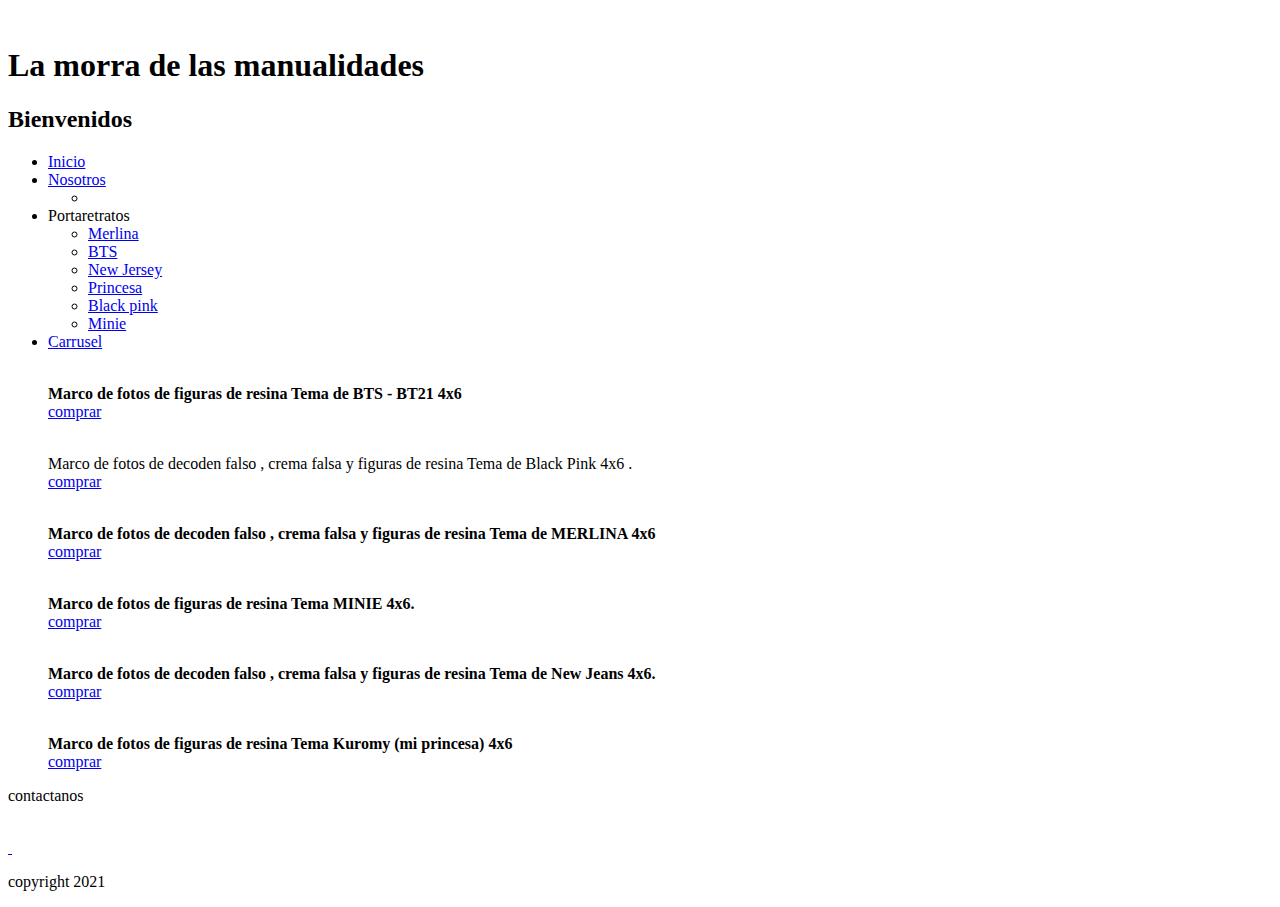
==== index.html @ e3ccd4f0 "Add files via upload" ====
<!DOCTYPE html>
<html lang="en">
    <head>
        <title>claycharmgirly 
        </title>
        <meta charset="UTF-8">
        <meta name="viewport" content="width=device-width, initial-scale=1">
      
  <link rel="stylesheet" href="css/index.css">
  <link rel="stylesheet" type="" href="css/menu.css">
  <link rel="stylesheet" href="css/footer.css">
    </head>
  

 <!--aquí comienza el body-->   
    <body>

         <!-- Encabezado -->
          <div class="contenedor-logotitulo">
                <div class="logo-contenedor">
                    <img src="fotos/flor 2.jpg" alt="" class="logo"> 
                </div>

                <div class="titulo-contenedor">
                    <h1 class="h1-clay">La morra de las manualidades</h1>
                </div>
          </div>

        <div class="bienvenida">
            <h2>Bienvenidos</h2>
        </div>

         <div class="header">
            <div class="listas">
                <ul class="nav">
                    <li><a href="index.html">Inicio</a></li>
                    <li>
                        <a href="nosotros.html">Nosotros</a>
                        <ul>
                            <li><a href=""></a></li>
            
                        </ul> 
                    </li> 
                    <li>
                        <a>Portaretratos</a> 
                        <ul>
                            <li><a href="Merlina.html">Merlina</a></li>
                            <li><a href="chino.html">BTS</a></li>
                            <li><a href="New-jean.html">New Jersey</a></li>
                            <li><a href="princesa.html">Princesa</a></li>
                            <li><a href="blackpink.html">Black pink</a></li>
                            <li><a href="Minie.html">Minie</a></li>
                        </ul>
                    </li>
                    <li><a href="carrusel.html">Carrusel</a></li>
                </ul>
            </div>
        </div>

    <!--sección 1-->    
    
        <!--    Este es el ejemplo de como se le añade un enlace a una imagen o a una etiqueta [<a href="https://translate.google.com.mx/?hl=es&sl=es&tl=en&op=translate"> <img src="https://i.imgur.com/B3FlDdA.jpeg" alt="" class="kitty"></a> ]   --> 

            
    <section class="section-principal">  
        
    <article class="article-principal">
        <figure>
            <img src="fotos/CHINO.png" alt="">
            <Figcaption> <b>Marco de fotos de figuras de resina Tema de BTS - BT21  4x6 
            </b></Figcaption>
            <a href="chino.html">comprar</a>
        </figure>
        
        <figure>
            <img src="fotos/blackpink.png" alt="">
            <figcaption>Marco de fotos de decoden falso , crema falsa y figuras de resina Tema de Black Pink  4x6 
                .</figcaption>
            <a href="blackpink.html">comprar</a>
        </figure>
       
        <figure>
            <img src="fotos/MERLINA.png" alt="">
            <figcaption><b>Marco de fotos de decoden falso , crema falsa y figuras de resina Tema de MERLINA  4x6</b></figcaption>
            <a href="Merlina.html">comprar</a> 
        </figure>
       
        <figure>
            <img src="fotos/MINIE.png" alt="">
            <figcaption> <b>Marco de fotos de figuras de resina Tema MINIE  4x6.</b> 
            </figcaption>
            <a href="Minie.html">comprar</a>
            
        </figure>
        
        <figure>
            <img src="fotos/NEW JEANS.png" alt="" >
            <figcaption> <b>Marco de fotos de decoden falso , crema falsa y figuras de resina Tema de New Jeans  4x6. </b> 
            </figcaption>
            <a href="New-jean.html">comprar</a>
        </figure>
        
        <figure>
            <img src="fotos/princesa.png" alt="" >
            <figcaption> <b>Marco de fotos de figuras de resina Tema Kuromy (mi princesa)  4x6</b>  
            </figcaption>
            <a href="princesa.html">comprar</a> 
        </figure>

        <!--<figure>
            <img src="" alt="">
            <figcaption> cuenta con estos diseños</figcaption>
            <a href="">comprar</a>
        </figure>

        <figure>
            <img src="https://i.imgur.com/mFpN2aR.jpeg" alt="">
            <figcaption>Lorem ipsum, dolor sit amet consectetur adipisicing elit. Quam facilis perspiciatis, similique labore dolorem quos quisquam aliquid laborum aperiam sed corrupti mollitia enim inventore voluptatem voluptate id cupiditate neque. Ex.</figcaption>
            <a href="">comprar</a>
        </figure>-->

    </article>
    </section> 
  
 <!--sección 2--> 
    </body>

<footer>
 <!--instagram-->
 <p>contactanos</p>
  <a href="https://www.instagram.com/claycharmgirly/?igsh=NG1ud2QzNGo0NGVu&utm_source=qr" target="_blank" ><img src="https://i.imgur.com/XMvLOwJ.png" alt="" ></a> <br>
 <!--whatsapp-->     
      <a href="https://wa.me/+5215549471970" target="_blank"> <img src="https://i.imgur.com/pkJURqh.png" alt=""> </a>
  <!--correo electrónico-->    
      <a href="mailto:https://mail.google.com/mail/u/0/?hl=es&tf=cm&fs=1&to=ruthsarahirbls@gmail.com" target="_blank"> <img src="https://i.imgur.com/fudRFwm.png" alt=""> </a>    
      <p>copyright 2021</p>

</footer>
     

</html>
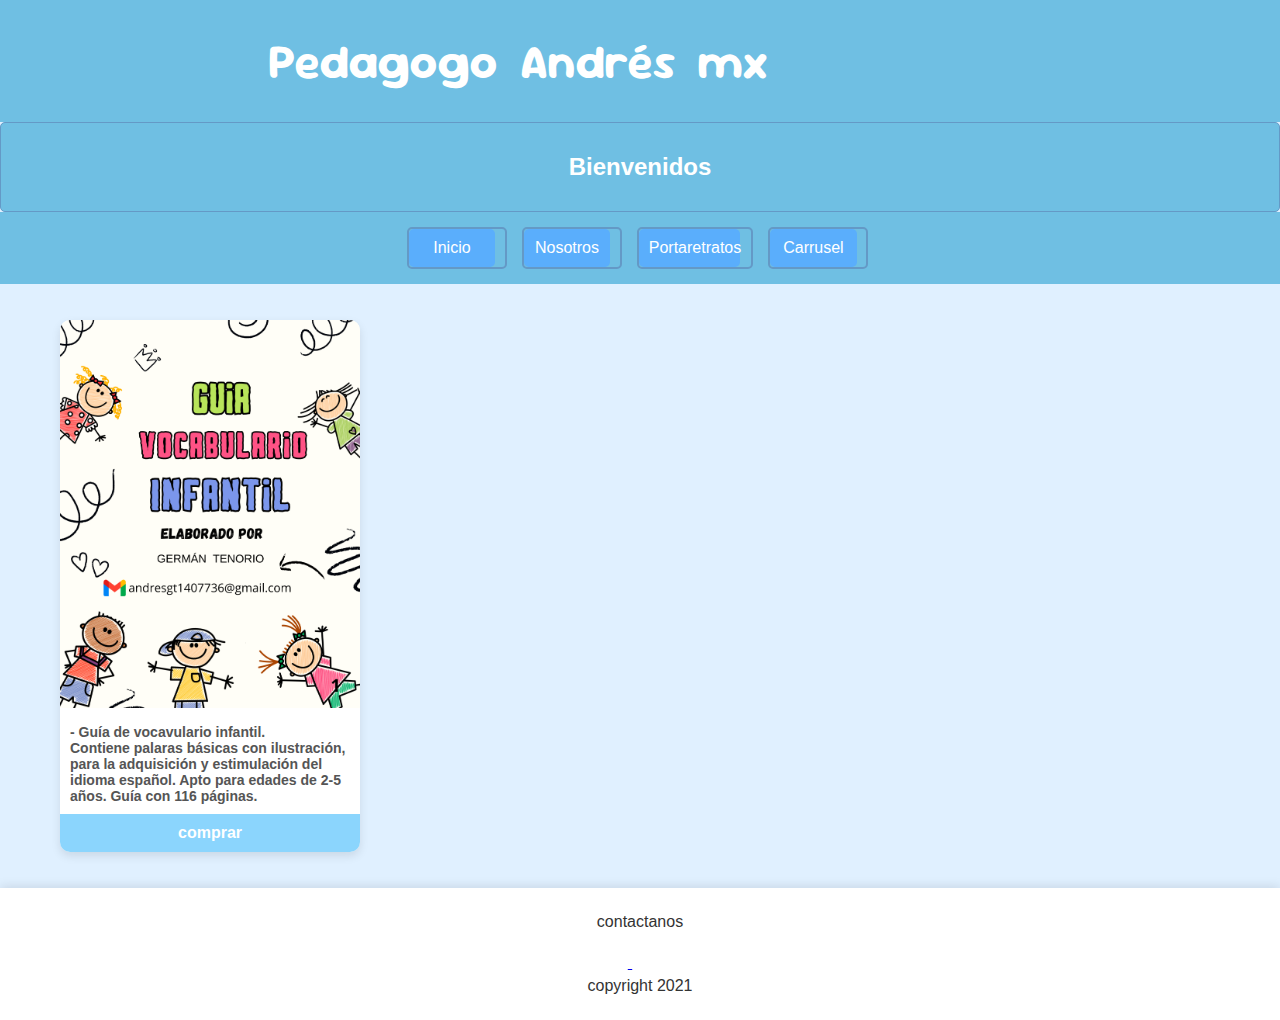
==== commit af2a8640: "footer" ====
--- a/index.html
+++ b/index.html
@@ -22,15 +22,14 @@
                 </div>
 
                 <div class="titulo-contenedor">
-                    <h1 class="h1-clay">La morra de las manualidades</h1>
+                    <h1 class="h1-clay">Pedagogo Andrés mx</h1>
                 </div>
           </div>
-
-        <div class="bienvenida">
+          <div class="bienvenida">
             <h2>Bienvenidos</h2>
         </div>
 
-         <div class="header">
+         <header class="header">
             <div class="listas">
                 <ul class="nav">
                     <li><a href="index.html">Inicio</a></li>
@@ -44,18 +43,16 @@
                     <li>
                         <a>Portaretratos</a> 
                         <ul>
-                            <li><a href="Merlina.html">Merlina</a></li>
-                            <li><a href="chino.html">BTS</a></li>
-                            <li><a href="New-jean.html">New Jersey</a></li>
-                            <li><a href="princesa.html">Princesa</a></li>
-                            <li><a href="blackpink.html">Black pink</a></li>
-                            <li><a href="Minie.html">Minie</a></li>
+                            <li><a href="guia-1.html">Guía Vocabulario</a></li>
+                        
+                        
                         </ul>
                     </li>
                     <li><a href="carrusel.html">Carrusel</a></li>
                 </ul>
             </div>
-        </div>
+        </header>
+
 
     <!--sección 1-->    
     
@@ -66,58 +63,12 @@
         
     <article class="article-principal">
         <figure>
-            <img src="fotos/CHINO.png" alt="">
-            <Figcaption> <b>Marco de fotos de figuras de resina Tema de BTS - BT21  4x6 
+            <img src="guia-vocabulario/primera.png" alt="">
+            <Figcaption> <b>- Guía de vocavulario infantil. <br> Contiene palaras básicas con ilustración, para la adquisición y estimulación del idioma español. Apto para edades de 2-5 años. Guía con 116 páginas.
             </b></Figcaption>
-            <a href="chino.html">comprar</a>
+            <a href="guia-1.html">comprar</a>
         </figure>
         
-        <figure>
-            <img src="fotos/blackpink.png" alt="">
-            <figcaption>Marco de fotos de decoden falso , crema falsa y figuras de resina Tema de Black Pink  4x6 
-                .</figcaption>
-            <a href="blackpink.html">comprar</a>
-        </figure>
-       
-        <figure>
-            <img src="fotos/MERLINA.png" alt="">
-            <figcaption><b>Marco de fotos de decoden falso , crema falsa y figuras de resina Tema de MERLINA  4x6</b></figcaption>
-            <a href="Merlina.html">comprar</a> 
-        </figure>
-       
-        <figure>
-            <img src="fotos/MINIE.png" alt="">
-            <figcaption> <b>Marco de fotos de figuras de resina Tema MINIE  4x6.</b> 
-            </figcaption>
-            <a href="Minie.html">comprar</a>
-            
-        </figure>
-        
-        <figure>
-            <img src="fotos/NEW JEANS.png" alt="" >
-            <figcaption> <b>Marco de fotos de decoden falso , crema falsa y figuras de resina Tema de New Jeans  4x6. </b> 
-            </figcaption>
-            <a href="New-jean.html">comprar</a>
-        </figure>
-        
-        <figure>
-            <img src="fotos/princesa.png" alt="" >
-            <figcaption> <b>Marco de fotos de figuras de resina Tema Kuromy (mi princesa)  4x6</b>  
-            </figcaption>
-            <a href="princesa.html">comprar</a> 
-        </figure>
-
-        <!--<figure>
-            <img src="" alt="">
-            <figcaption> cuenta con estos diseños</figcaption>
-            <a href="">comprar</a>
-        </figure>
-
-        <figure>
-            <img src="https://i.imgur.com/mFpN2aR.jpeg" alt="">
-            <figcaption>Lorem ipsum, dolor sit amet consectetur adipisicing elit. Quam facilis perspiciatis, similique labore dolorem quos quisquam aliquid laborum aperiam sed corrupti mollitia enim inventore voluptatem voluptate id cupiditate neque. Ex.</figcaption>
-            <a href="">comprar</a>
-        </figure>-->
 
     </article>
     </section> 
@@ -128,14 +79,14 @@
 <footer>
  <!--instagram-->
  <p>contactanos</p>
-  <a href="https://www.instagram.com/claycharmgirly/?igsh=NG1ud2QzNGo0NGVu&utm_source=qr" target="_blank" ><img src="https://i.imgur.com/XMvLOwJ.png" alt="" ></a> <br>
+  <a href="" target="_blank" ><img src="https://i.imgur.com/XMvLOwJ.png" alt="" ></a> <br>
  <!--whatsapp-->     
-      <a href="https://wa.me/+5215549471970" target="_blank"> <img src="https://i.imgur.com/pkJURqh.png" alt=""> </a>
+      <a href="https://wa.me/+5215531261656" target="_blank"> <img src="https://i.imgur.com/pkJURqh.png" alt=""> </a>
   <!--correo electrónico-->    
-      <a href="mailto:https://mail.google.com/mail/u/0/?hl=es&tf=cm&fs=1&to=ruthsarahirbls@gmail.com" target="_blank"> <img src="https://i.imgur.com/fudRFwm.png" alt=""> </a>    
+      <a href="mailto:andresgt1407736@gmail.com" target="_blank"> <img src="https://i.imgur.com/fudRFwm.png" alt=""> </a>    
       <p>copyright 2021</p>
 
 </footer>
      
 
-</html>+</html>
--- a/css/index.css
+++ b/css/index.css
@@ -0,0 +1,81 @@
+/* Estilo General */
+body {
+    font-family: "Arial", sans-serif;
+    background-color: #f9f2f4; /* Fondo claro */
+    color: #333;
+    margin: 0;
+    padding: 0;
+    overflow-x: hidden; /* Evita el desbordamiento horizontal */
+}
+
+/* Sección Principal */
+.section-principal {
+    display: flex;
+    flex-direction: column;
+    align-items: center;
+    padding: 20px;
+}
+
+/* Artículos */
+.article-principal {
+    display: grid;
+    grid-template-columns: repeat(3, 1fr); /* Dos columnas */
+    gap: 50px; /* Espaciado entre elementos */
+    max-width: 100%; /* Ancho máximo */
+    margin: auto; /* Centrado */
+}
+
+/* Figuras */
+figure {
+    background-color: #fff; /* Fondo blanco */
+    border-radius: 10px;
+    box-shadow: 0 4px 10px rgba(0, 0, 0, 0.1);
+    overflow: hidden; /* Para evitar el desbordamiento */
+    transition: transform 0.3s; /* Efecto de hover */
+    position: relative; /* Para posicionar el enlace "comprar" */
+}
+
+/* Efecto de hover en figura */
+figure:hover {
+    transform: scale(1.05); /* Efecto de aumento al pasar el ratón */
+}
+
+/* Imagen */
+figure img {
+    width: 100%; /* Asegura que la imagen ocupe todo el ancho disponible */
+    height: auto; /* Mantiene la proporción */
+    border-bottom: 2px solid #ffffff; /* Línea decorativa */
+}
+
+/* Figcaption */
+figcaption {
+    padding: 10px;
+    font-size: 14px; /* Tamaño de texto */
+    color: #555; /* Color de texto */
+}
+
+/* Enlace "comprar" */
+figure a {
+    display: block;
+    background-color: #8bd5fd; /* Rosa claro */
+    color: #fff;
+    text-align: center;
+    padding: 10px;
+    text-decoration: none;
+    transition: background-color 0.3s; /* Transición para hover */
+    font-weight: bold;
+}
+
+figure a:hover {
+    background-color: #c9ada7; /* Color al pasar el ratón */
+}
+
+
+/* Responsivo */
+@media (max-width: 768px) {
+    .article-principal {
+        grid-template-columns: 1fr; /* Una columna en pantallas pequeñas */
+    }
+}
+
+
--- a/css/menu.css
+++ b/css/menu.css
@@ -0,0 +1,184 @@
+@import url('https://fonts.googleapis.com/css2?family=Sixtyfour+Convergence&display=swap');
+@import url('https://fonts.googleapis.com/css2?family=Playwrite+GB+S:ital,wght@0,100..400;1,100..400&display=swap');
+@import url('https://fonts.googleapis.com/css2?family=Playwrite+GB+S:ital,wght@0,100..400;1,100..400&family=Rubik+Puddles&display=swap');
+@import url('https://fonts.googleapis.com/css2?family=Playwrite+GB+S:ital,wght@0,100..400;1,100..400&family=Rubik+Puddles&family=Sour+Gummy:ital,wght@0,100..900;1,100..900&display=swap');
+
+/* Establecer box-sizing */
+*,
+*::before,
+*::after {
+    box-sizing: border-box;
+}
+
+/* Estilos generales */
+body {
+    margin: 0;
+    padding: 0;
+    font-family: "Arial", sans-serif;
+    background-color: #e0f0ff; /* Azul claro suave para mayor claridad */
+    color: #333333; /* Texto oscuro para buena legibilidad */
+}
+
+/* Contenedor del logo y título */
+.contenedor-logotitulo {
+    display: flex;
+    flex-direction: row;
+    align-items: center;
+    text-align: center;
+    flex-wrap: wrap;
+    width: 100%;
+    padding: 20px;
+    background-color: #6fbfe3; /* Azul medio para mayor contraste */
+}
+
+.logo-contenedor {
+    flex: 1;
+}
+
+.titulo-contenedor {
+    flex: 4;
+    display: flex;
+    flex-wrap: wrap;
+}
+
+.logo {
+    width: 100%;
+    height: auto;
+}
+
+.h1-clay {
+    color: #ffffff; /* Blanco para contraste */
+    font-size: 3rem;
+    font-weight: 700;
+    margin: 10px 0;
+    font-family: "Sour Gummy", sans-serif;
+    word-spacing: 0.2em;
+}
+
+/* Menú principal */
+.header {
+    background-color: #6fbfe3; /* Azul medio para coherencia */
+    padding: 10px 0;
+}
+
+.bienvenida {
+    display: flex;
+    justify-content: center;
+    align-items: center;
+    background-color: #6fbfe3; /* Azul medio */
+    border: 1px solid #6499c6; /* Azul oscuro para bordes */
+    color: #ffffff; /* Texto blanco */
+    padding: 10px;
+    border-radius: 5px;
+}
+
+.listas {
+    display: flex;
+    flex-wrap: wrap;
+    justify-content: center;
+    width: 100%;
+    max-width: 1200px;
+    margin: 0 auto;
+}
+
+.nav {
+    display: flex;
+    flex-wrap: wrap;
+    list-style: none;
+    padding: 0;
+    margin: 0;
+}
+
+.nav > li {
+    flex: 1 1 auto;
+    min-width: 100px;
+    max-width: 200px;
+    text-align: center;
+    margin: 5px;
+    margin-right: 10px;
+    position: relative;
+    border: 2px solid #6499c6; /* Azul oscuro para bordes */
+    border-radius: 5px;
+}
+
+.nav > li > a {
+    color: #ffffff; /* Texto blanco */
+    text-decoration: none;
+    width: 90%;
+    padding: 10px;
+    display: block;
+    transition: background 0.3s;
+    background-color: #5aaefc; /* Azul más oscuro para enlaces */
+    border-radius: 5px;
+}
+
+.nav > li > a:hover {
+    background-color: #4078b4; /* Azul aún más oscuro al pasar el ratón */
+}
+
+.nav > li ul {
+    list-style: none;
+    position: absolute;
+    top: 100%;
+    left: 0;
+    display: none;
+    background-color: #b3e0ff; /* Azul claro para el submenú */
+    padding: 10px 0;
+    margin: 0;
+    border-radius: 5px;
+    min-width: 150px;
+    box-shadow: 0 4px 8px rgba(0, 0, 0, 0.1); /* Sombra sutil */
+    z-index: 1000;
+}
+
+.nav > li:hover ul {
+    display: block;
+}
+
+.nav > li ul li a {
+    color: #333333; /* Texto oscuro en submenú */
+    text-decoration: none;
+    padding: 8px 15px;
+    display: block;
+}
+
+.nav > li ul li a:hover {
+    background-color: #99c9ff; /* Hover submenú azul intermedio */
+}
+
+@media (max-width: 768px) {
+    .h1-clay {
+        font-size: 30px;
+        margin-left: 15px;
+        margin-right: 15px;
+    }
+    .nav {
+        flex-direction: row;
+    }
+    .nav > li {
+        max-width: none;
+        width: 15%;
+    }
+    .nav > li ul {
+        position: static;
+        box-shadow: none;
+    }
+    .nav > li ul li a {
+        font-size: 100%;
+        padding: 10px;
+    }
+    .logo {
+        width: 100%;
+        height: auto;
+    }
+    .contenedor-logotitulo {
+        display: flex;
+        flex-direction: row;
+        align-items: center;
+        text-align: center;
+        flex-wrap: wrap;
+        width: 100%;
+        padding: 20px;
+        background-color: #6fbfe3; /* Azul medio */
+    }
+}
--- a/css/footer.css
+++ b/css/footer.css
@@ -0,0 +1,20 @@
+/* Footer */
+footer {
+    text-align: center;
+    padding: 20px;
+    background-color: #fff; /* Fondo blanco */
+    box-shadow: 0 -2px 10px rgba(0, 0, 0, 0.1);
+}
+
+footer p {
+    margin: 5px 0;
+}
+
+footer a {
+    margin: 0 10px; /* Espaciado entre íconos */
+}
+
+footer img {
+    width: 30px; /* Tamaño de los íconos */
+    vertical-align: middle; /* Alineación vertical */
+}